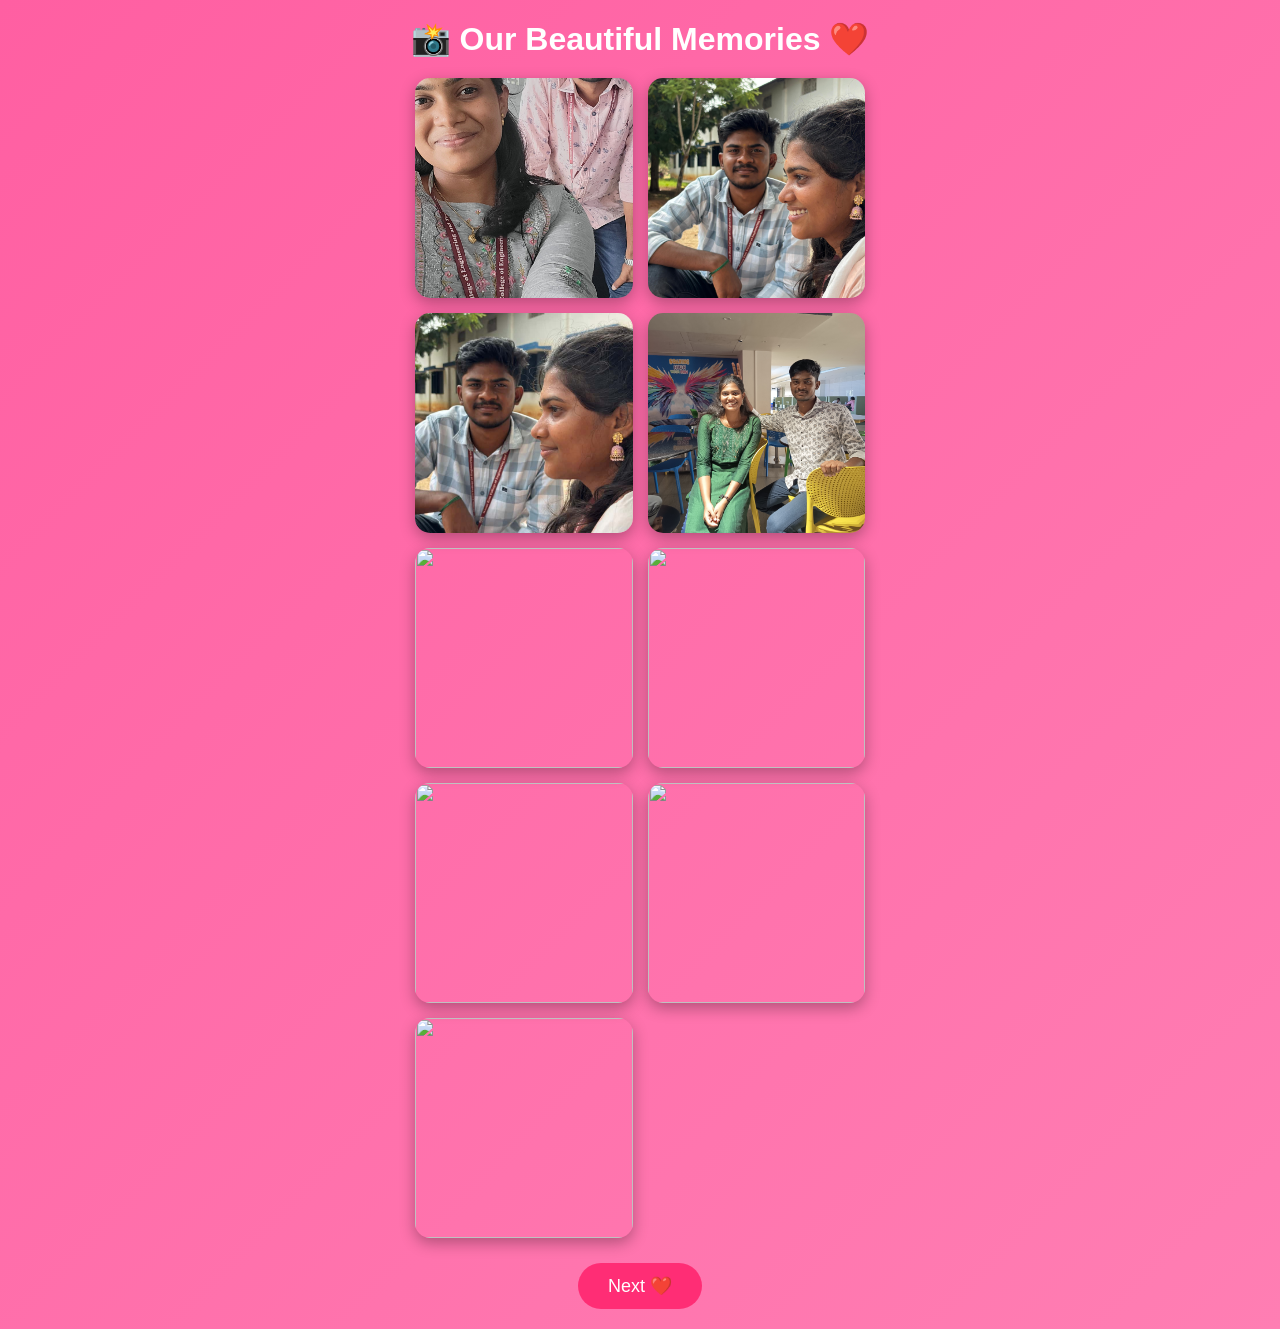
==== gallery.html @ 73e08d82 "Update gallery.html" ====
<!DOCTYPE html>
<html lang="en">
<head>
<meta charset="UTF-8">
<meta name="viewport" content="width=device-width, initial-scale=1.0">
<title>Our Memories ❤️</title>

<style>
*{
margin:0;
padding:0;
box-sizing:border-box;
font-family:Arial,sans-serif;
}

body{
background:linear-gradient(135deg,#ff5fa2,#ff7eb3);
padding:20px;
text-align:center;
}

h1{
color:white;
margin-bottom:20px;
}

.gallery{
display:grid;
grid-template-columns:repeat(2,1fr);
gap:15px;
max-width:450px;
margin:auto;
}

.gallery img{
width:100%;
height:220px;
object-fit:cover;
border-radius:15px;
box-shadow:0 5px 15px rgba(0,0,0,.3);
transition:.3s;
}

.gallery img:hover{
transform:scale(1.05);
}

button{
margin-top:25px;
background:#ff2d75;
color:white;
border:none;
padding:12px 30px;
font-size:18px;
border-radius:30px;
cursor:pointer;
}

button:hover{
background:#ff0a61;
}
</style>

</head>

<body>

<h1>📸 Our Beautiful Memories ❤️</h1>

<div class="gallery">

<img src="images/IMG-20251009-WA0004.jpg" alt="">
<img src="images/IMG-20251013-WA0054.jpg" alt="">
<img src="images/IMG-20251017-WA0032.jpg" alt="">
<img src="images/IMG_20250712_102538.jpg" alt="">
<img src="images/IMG_20250712_102603.jpg" alt="">
<img src="images/SAVE_20251104_203151.jpg" alt="">
<img src="images/SAVE_20251104_203432_1762999286112.jpg" alt="">
<img src="images/SAVE_20251104_203517.jpg" alt="">
<img src="images/Snapshot-551487055.jpg" alt="">

</div>

<button onclick="location.href='letter.html'">
Next ❤️
</button>

</body>
</html>
</script>

</body>
</html>
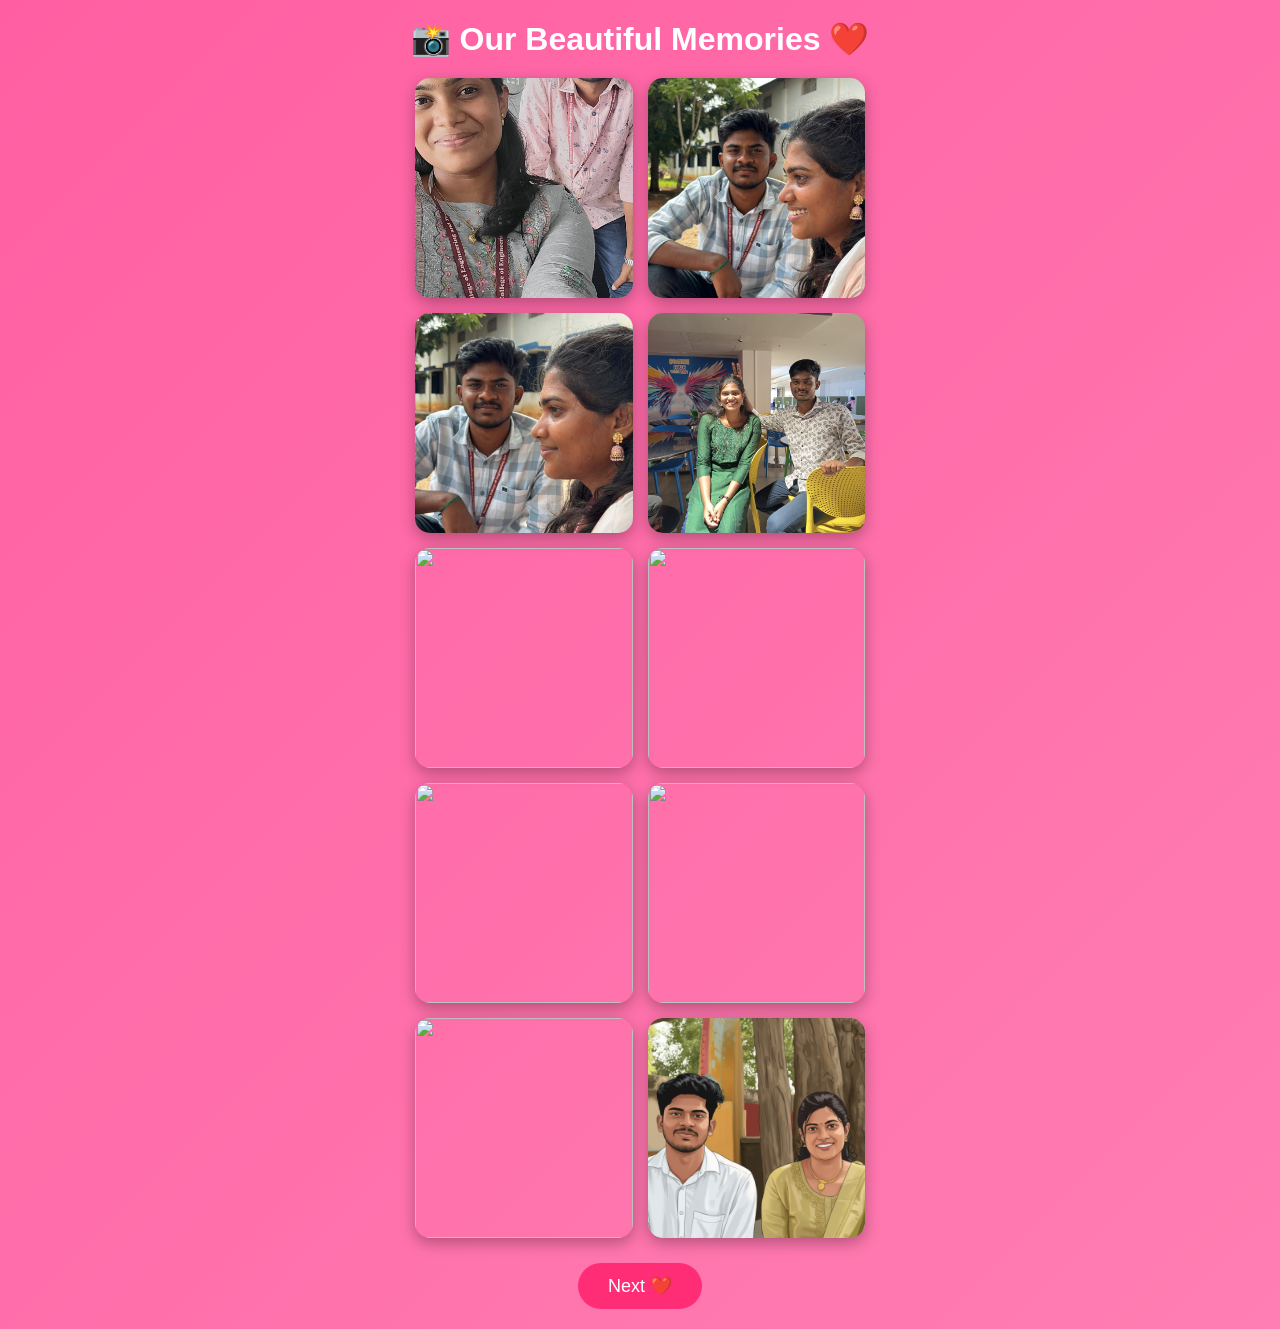
==== commit 66711c90: "Update gallery.html" ====
--- a/gallery.html
+++ b/gallery.html
@@ -78,6 +78,7 @@
 <img src="images/SAVE_20251104_203432_1762999286112.jpg" alt="">
 <img src="images/SAVE_20251104_203517.jpg" alt="">
 <img src="images/Snapshot-551487055.jpg" alt="">
+<img src="images/Screenshot_2026-07-16-11-45-37-908_com.miui.gallery.jpg" alt="">
 
 </div>
 
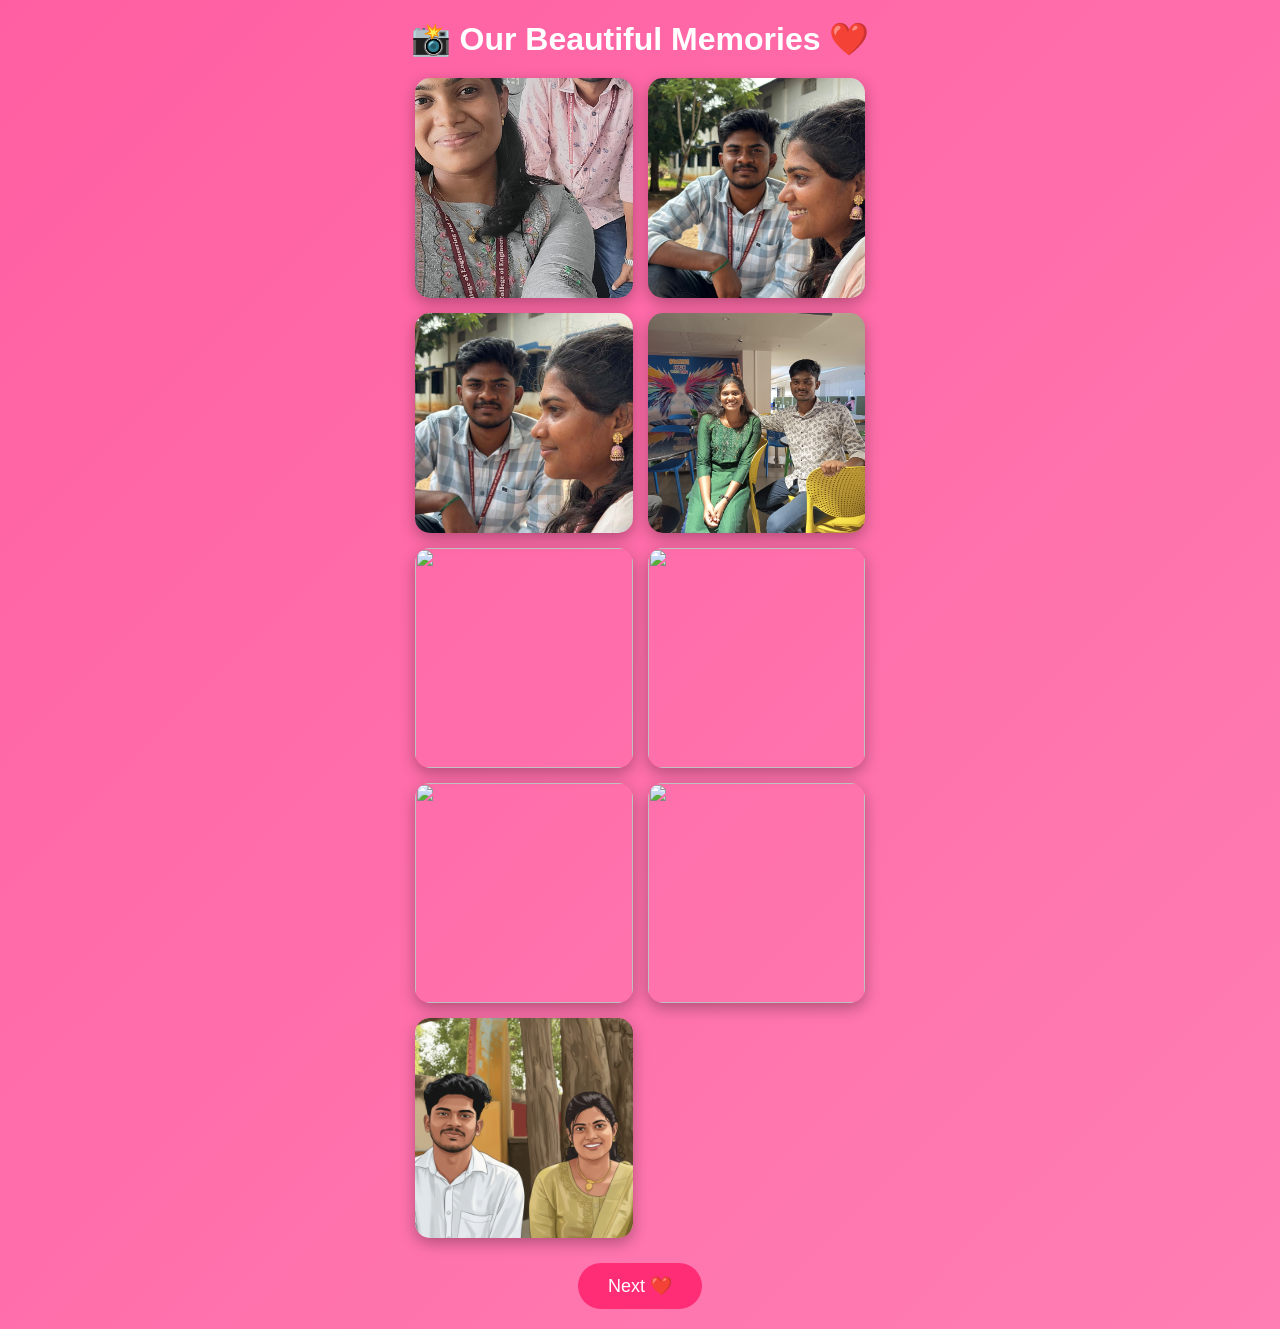
==== commit 66aa5f7c: "Remove Snapshot image from gallery Removed an image from the gallery." ====
--- a/gallery.html
+++ b/gallery.html
@@ -77,7 +77,6 @@
 <img src="images/SAVE_20251104_203151.jpg" alt="">
 <img src="images/SAVE_20251104_203432_1762999286112.jpg" alt="">
 <img src="images/SAVE_20251104_203517.jpg" alt="">
-<img src="images/Snapshot-551487055.jpg" alt="">
 <img src="images/Screenshot_2026-07-16-11-45-37-908_com.miui.gallery.jpg" alt="">
 
 </div>
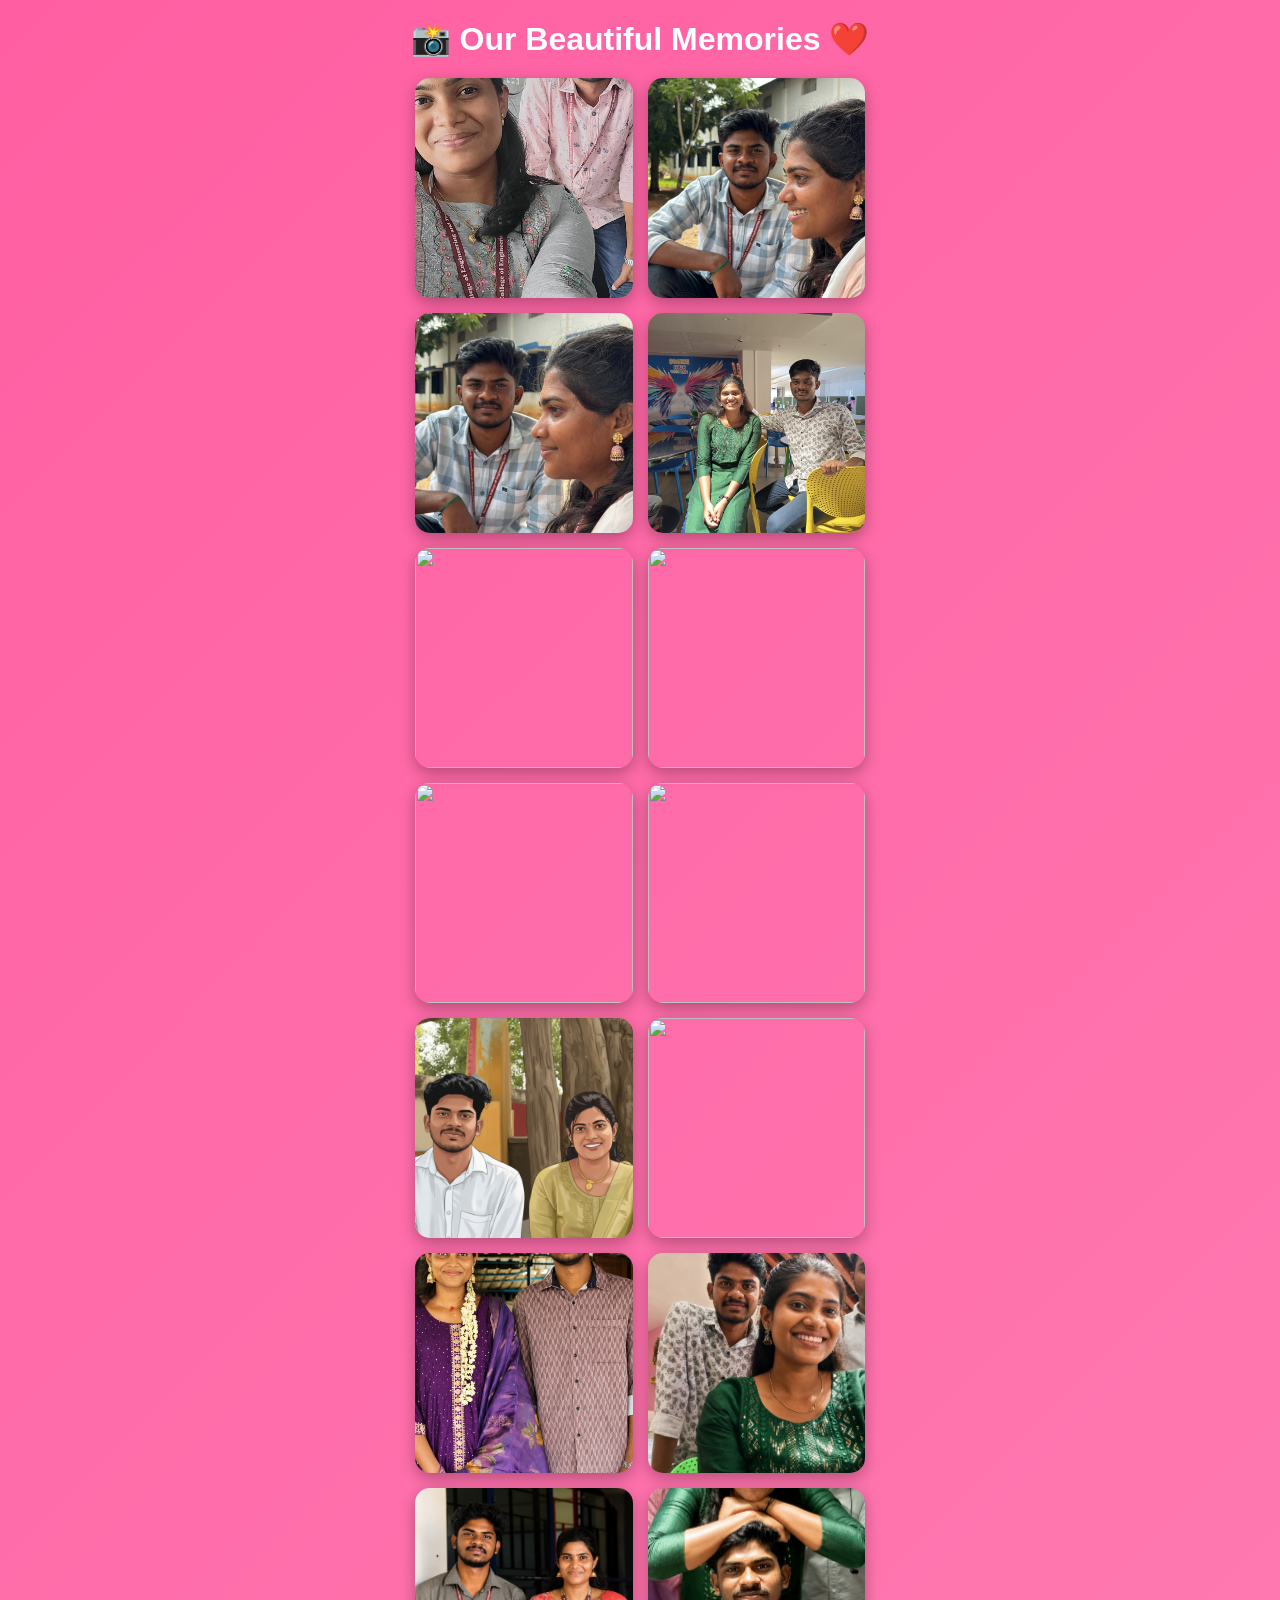
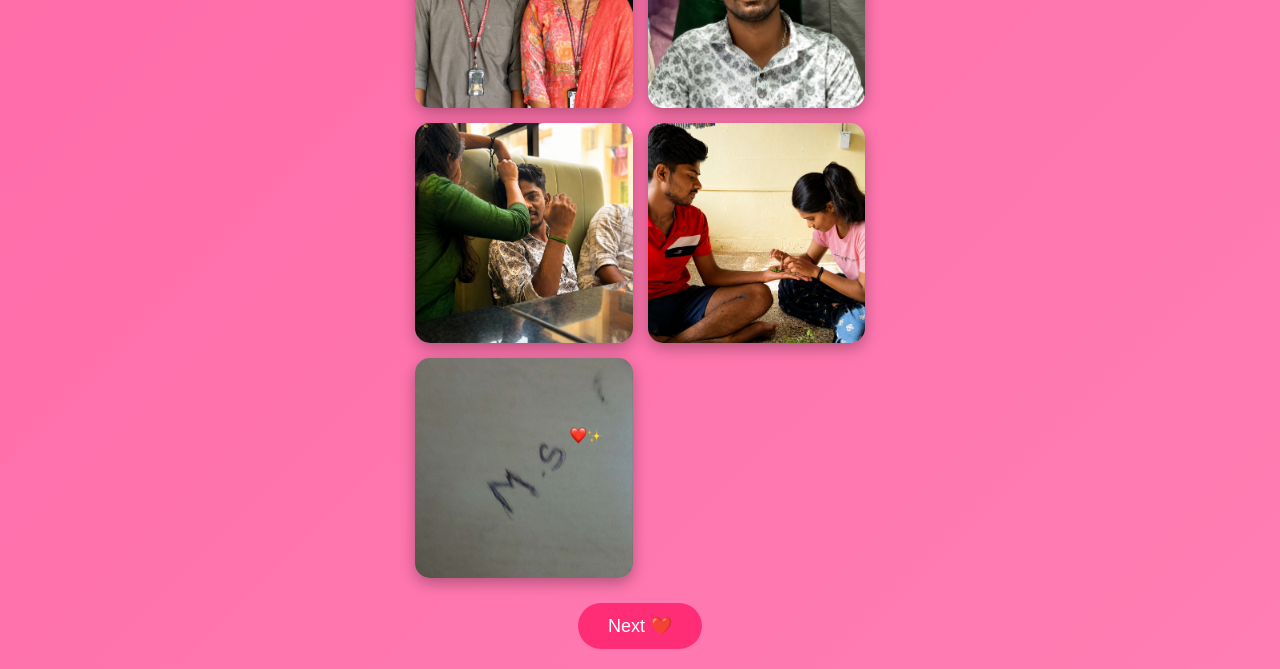
==== commit 0161f15e: "Update gallery.html" ====
--- a/gallery.html
+++ b/gallery.html
@@ -78,7 +78,15 @@
 <img src="images/SAVE_20251104_203432_1762999286112.jpg" alt="">
 <img src="images/SAVE_20251104_203517.jpg" alt="">
 <img src="images/Screenshot_2026-07-16-11-45-37-908_com.miui.gallery.jpg" alt="">
-
+<img src="images/file_00000000d3d048211b213374ae06757b6.png">
+<img src="images/file_00000000d1bc82119bf8dbcfc5b3d57f.png">
+<img src="images/file_0000000064748211bd1cda0f2bd62fc2.png">
+<img src="images/file_000000008ccc8211b26b03b080ac59b3.png">
+<img src="images/file_000000008ed88209914a0b63e7177c0d.png">
+<img src="images/file_00000000dd4c8209b4bfc10ae198941d.png">
+<img src="images/file_0000000088f08211b182379522331c7e.png">
+<img src="images/IMG_20260731_124142.jpg">
+  
 </div>
 
 <button onclick="location.href='letter.html'">
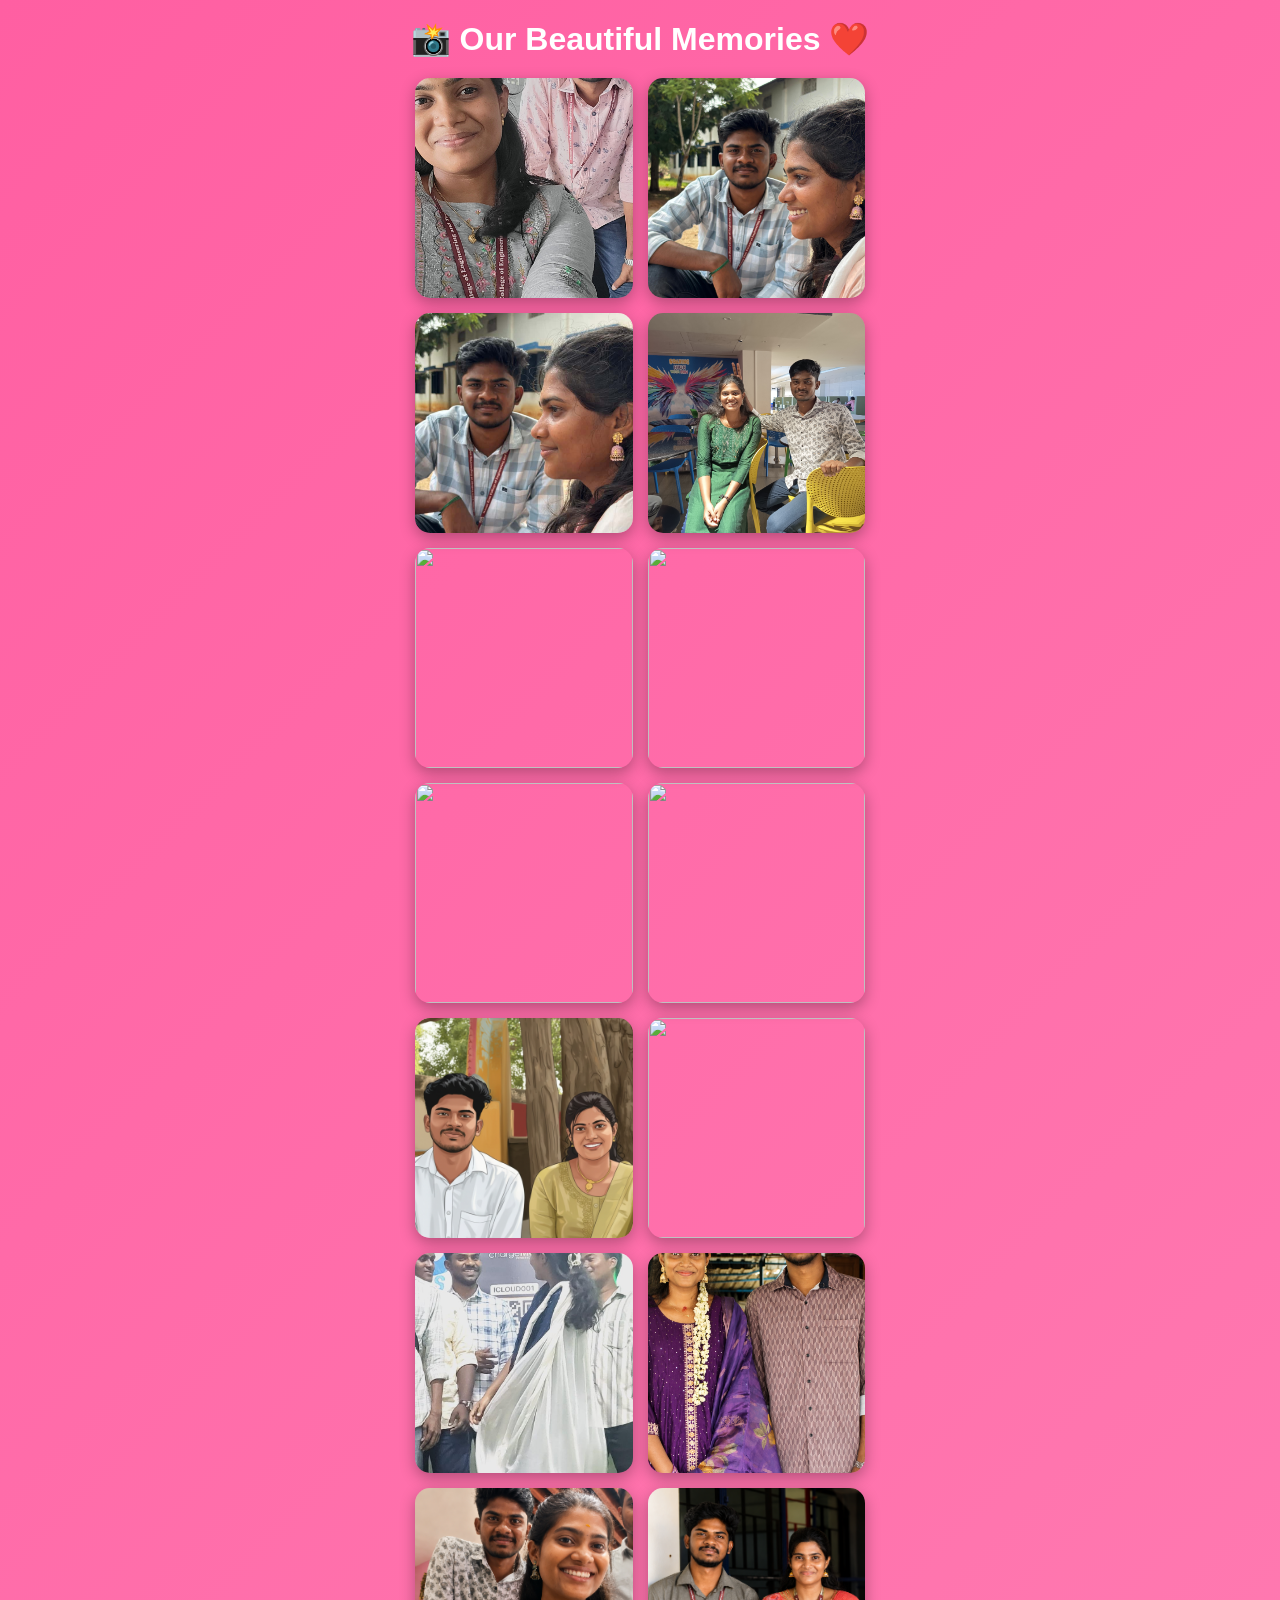
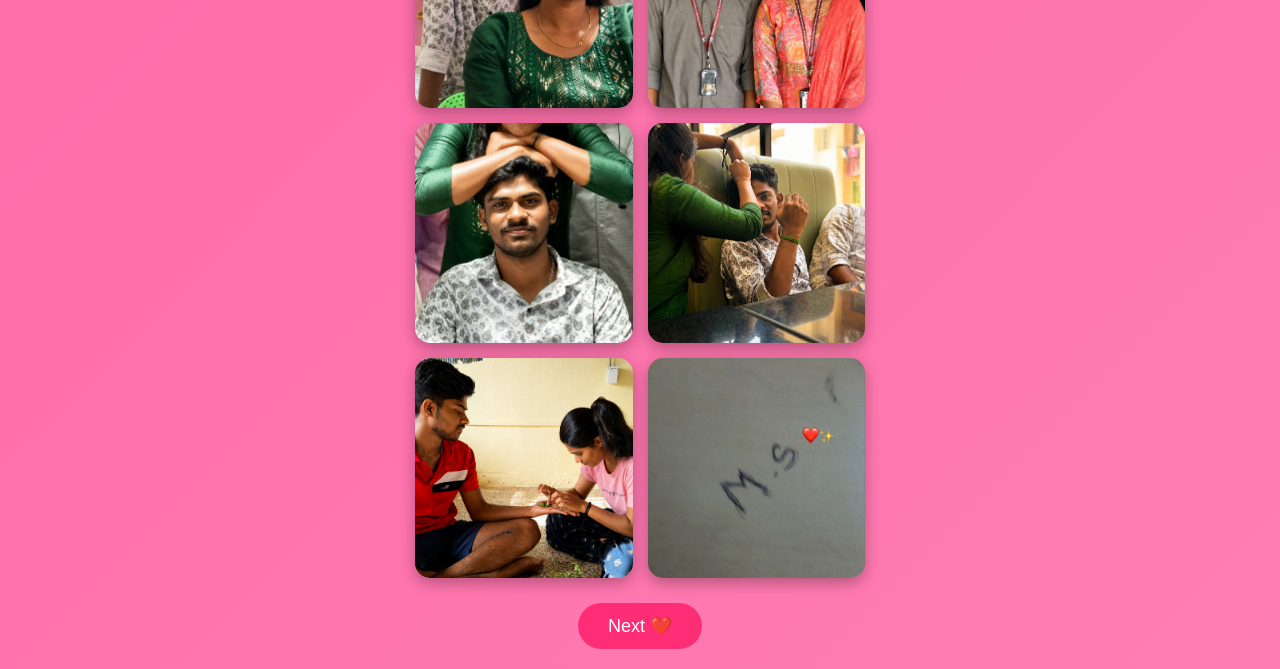
==== commit b5f3d0ad: "Update gallery.html" ====
--- a/gallery.html
+++ b/gallery.html
@@ -78,7 +78,8 @@
 <img src="images/SAVE_20251104_203432_1762999286112.jpg" alt="">
 <img src="images/SAVE_20251104_203517.jpg" alt="">
 <img src="images/Screenshot_2026-07-16-11-45-37-908_com.miui.gallery.jpg" alt="">
-<img src="images/file_00000000d3d048211b213374ae06757b6.png">
+<img src="images/file_00000000d3d048211b213374ae06757b.png">
+<img src="images/IMG-20250715-WA0017_1766973735692.jpg" alt="">
 <img src="images/file_00000000d1bc82119bf8dbcfc5b3d57f.png">
 <img src="images/file_0000000064748211bd1cda0f2bd62fc2.png">
 <img src="images/file_000000008ccc8211b26b03b080ac59b3.png">
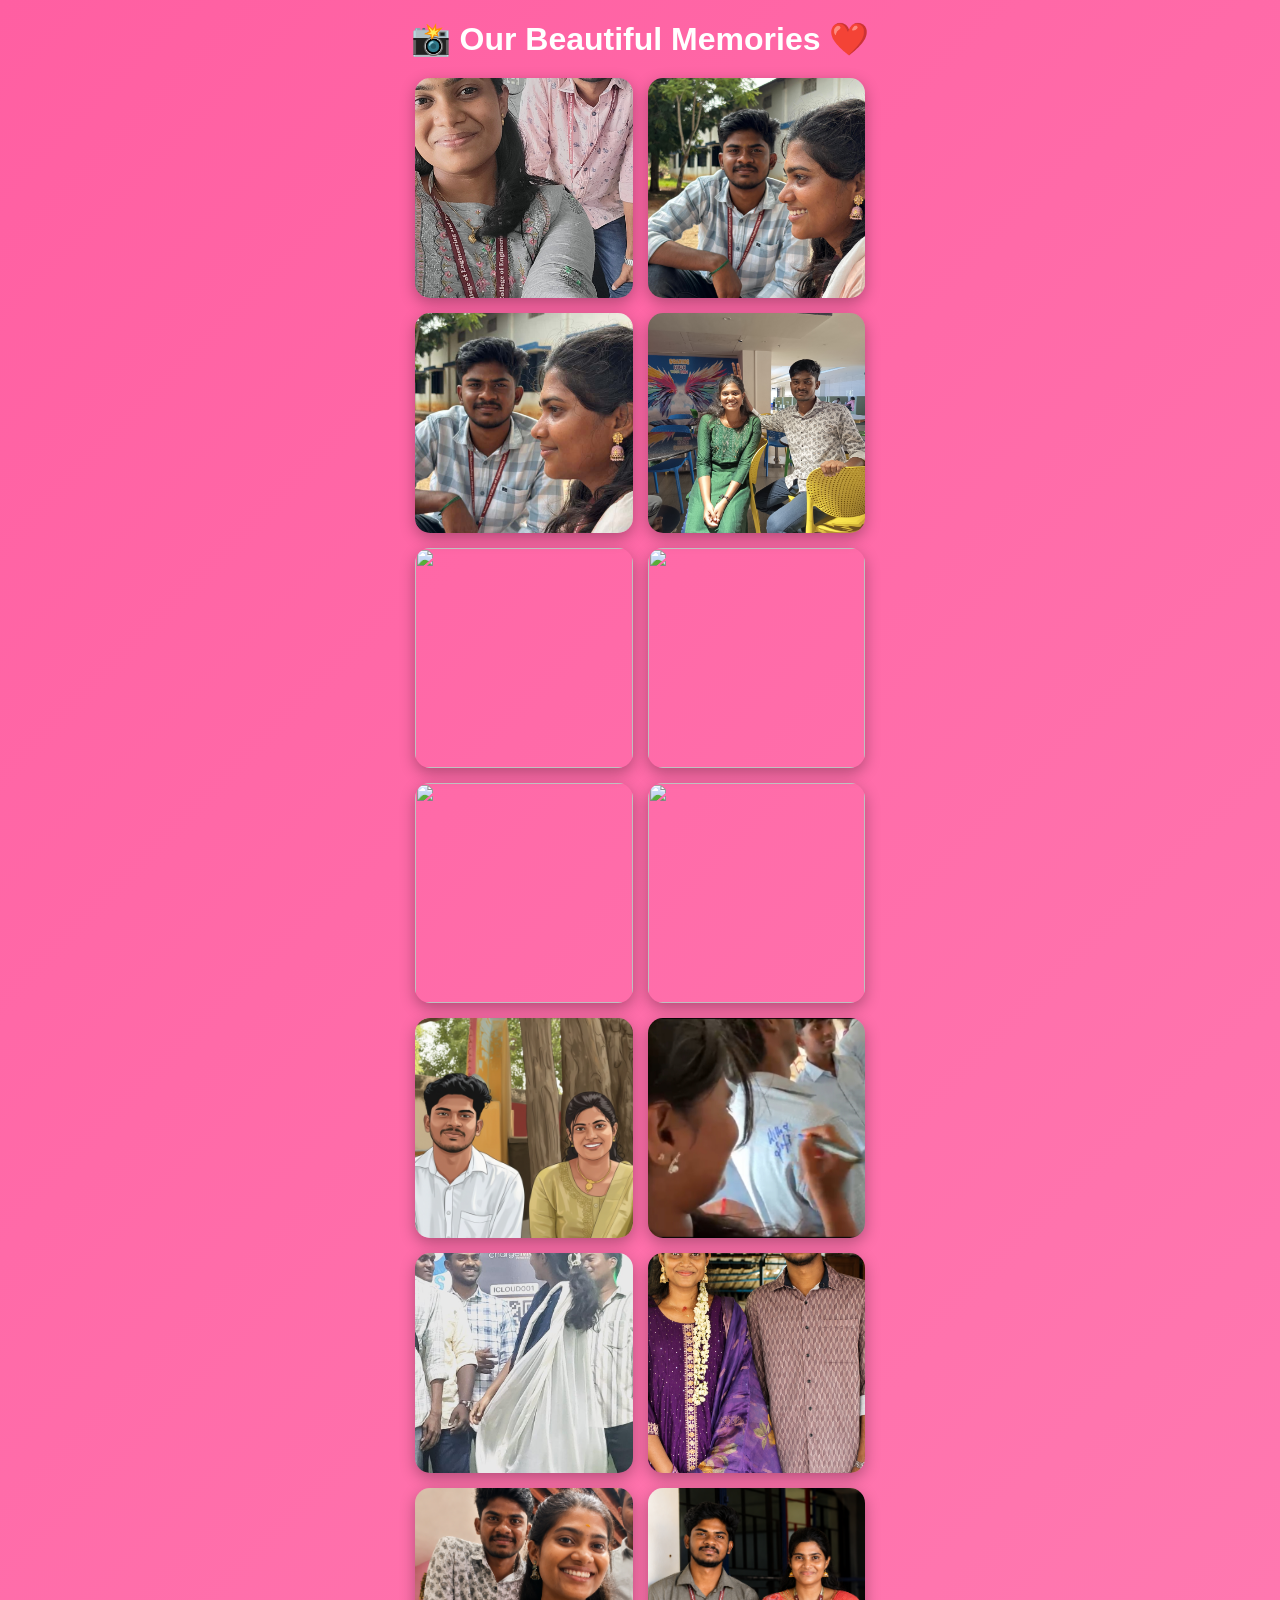
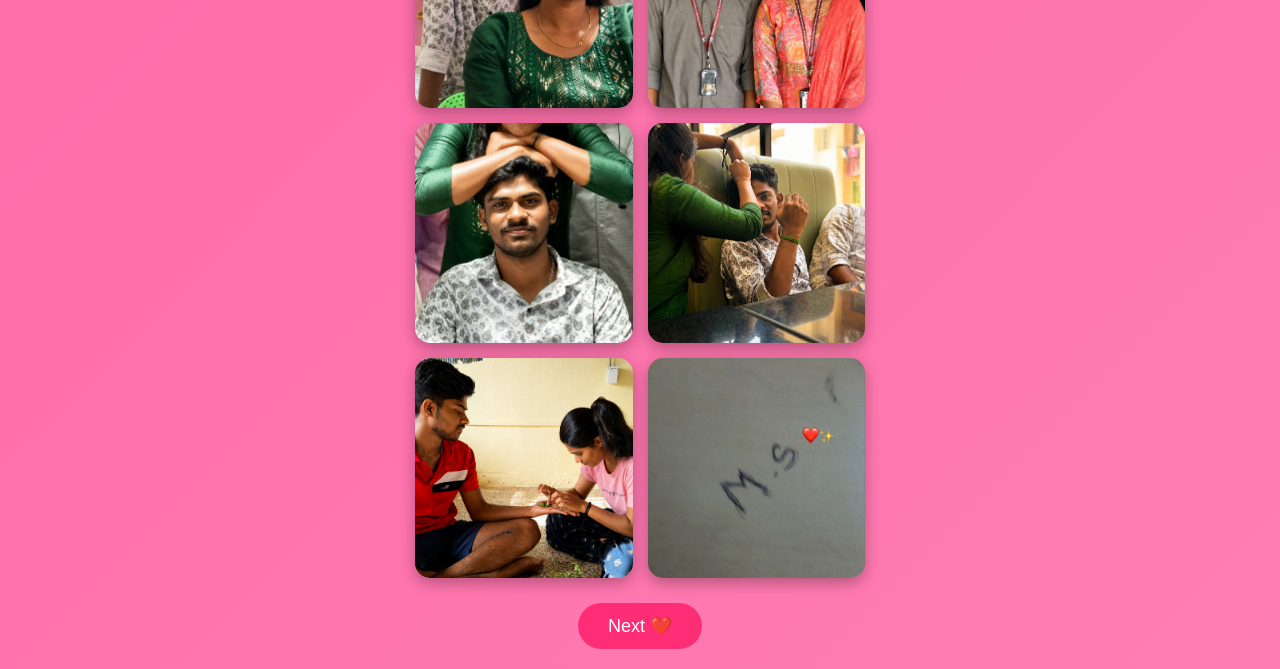
==== commit 5e7e40a1: "Update gallery.html" ====
--- a/gallery.html
+++ b/gallery.html
@@ -78,7 +78,7 @@
 <img src="images/SAVE_20251104_203432_1762999286112.jpg" alt="">
 <img src="images/SAVE_20251104_203517.jpg" alt="">
 <img src="images/Screenshot_2026-07-16-11-45-37-908_com.miui.gallery.jpg" alt="">
-<img src="images/file_00000000d3d048211b213374ae06757b.png">
+<img src="images/IMG_20260801_115610.jpg" alt="">
 <img src="images/IMG-20250715-WA0017_1766973735692.jpg" alt="">
 <img src="images/file_00000000d1bc82119bf8dbcfc5b3d57f.png">
 <img src="images/file_0000000064748211bd1cda0f2bd62fc2.png">
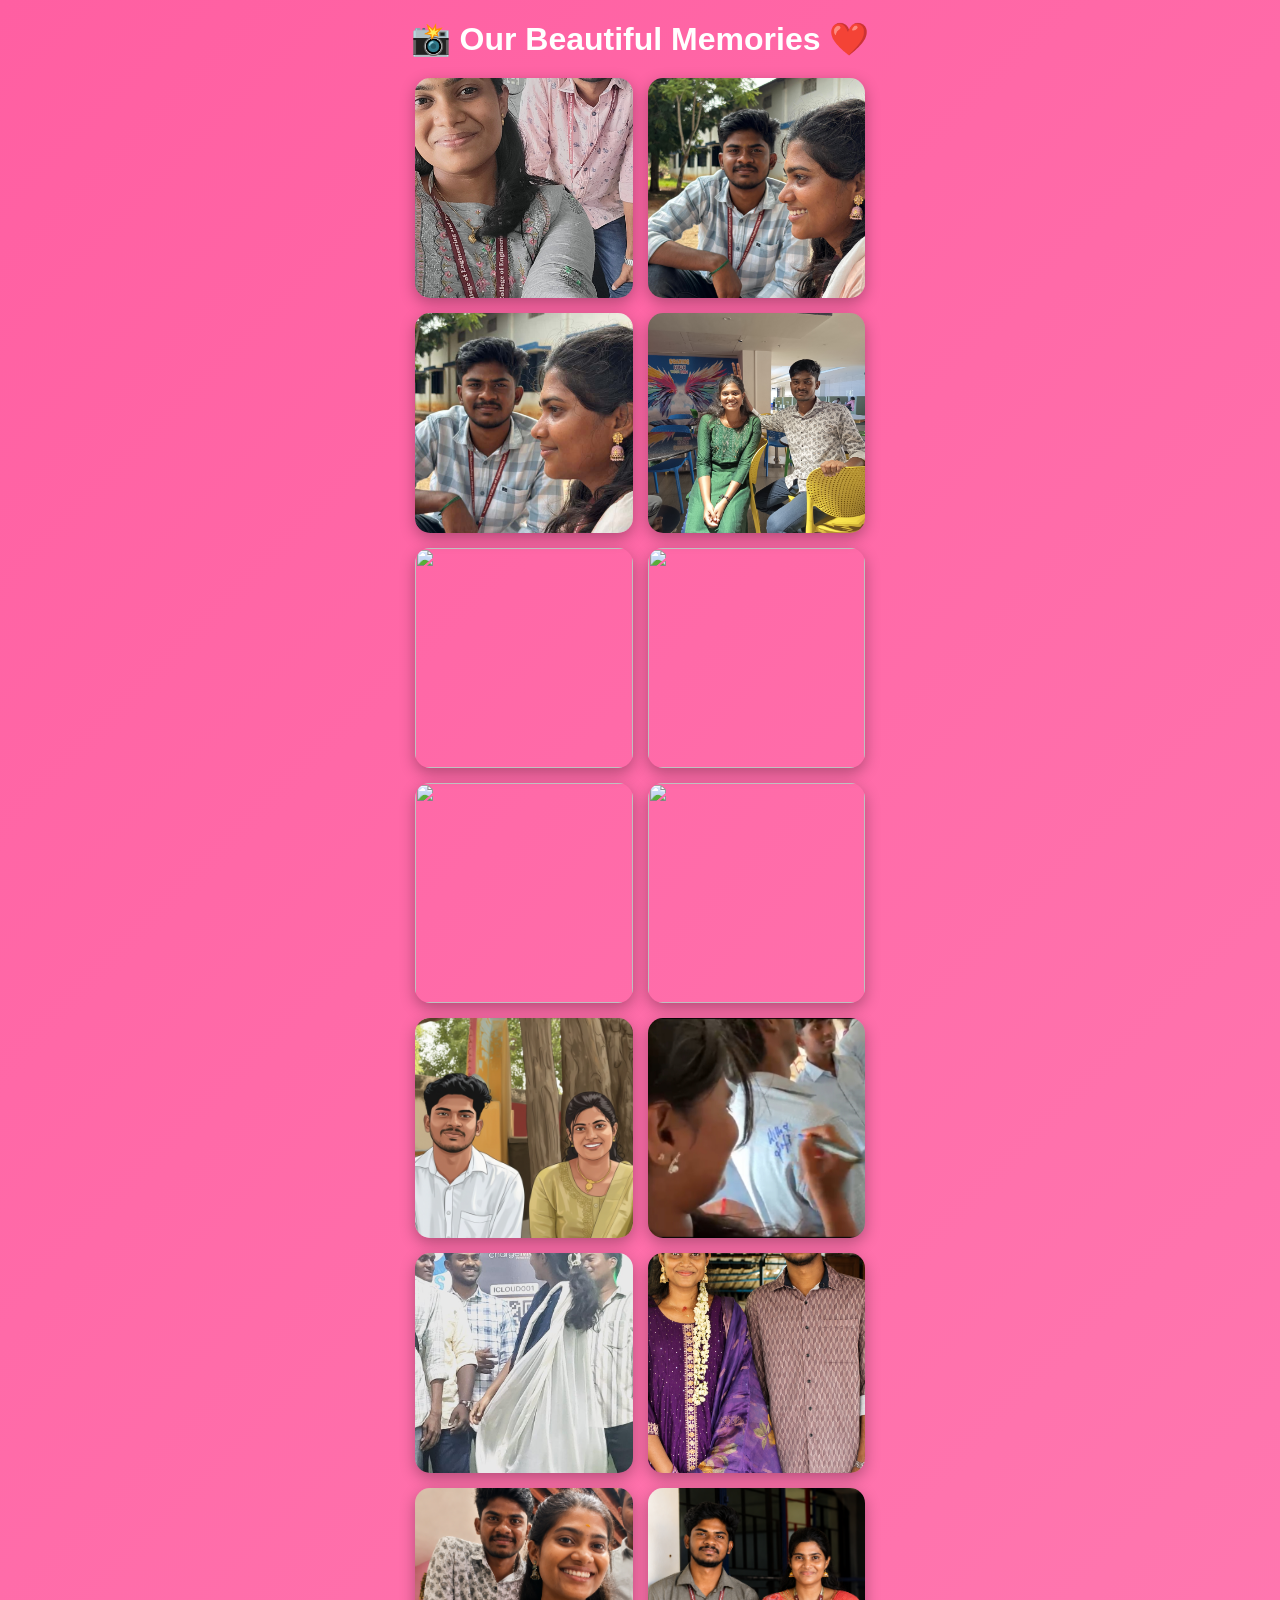
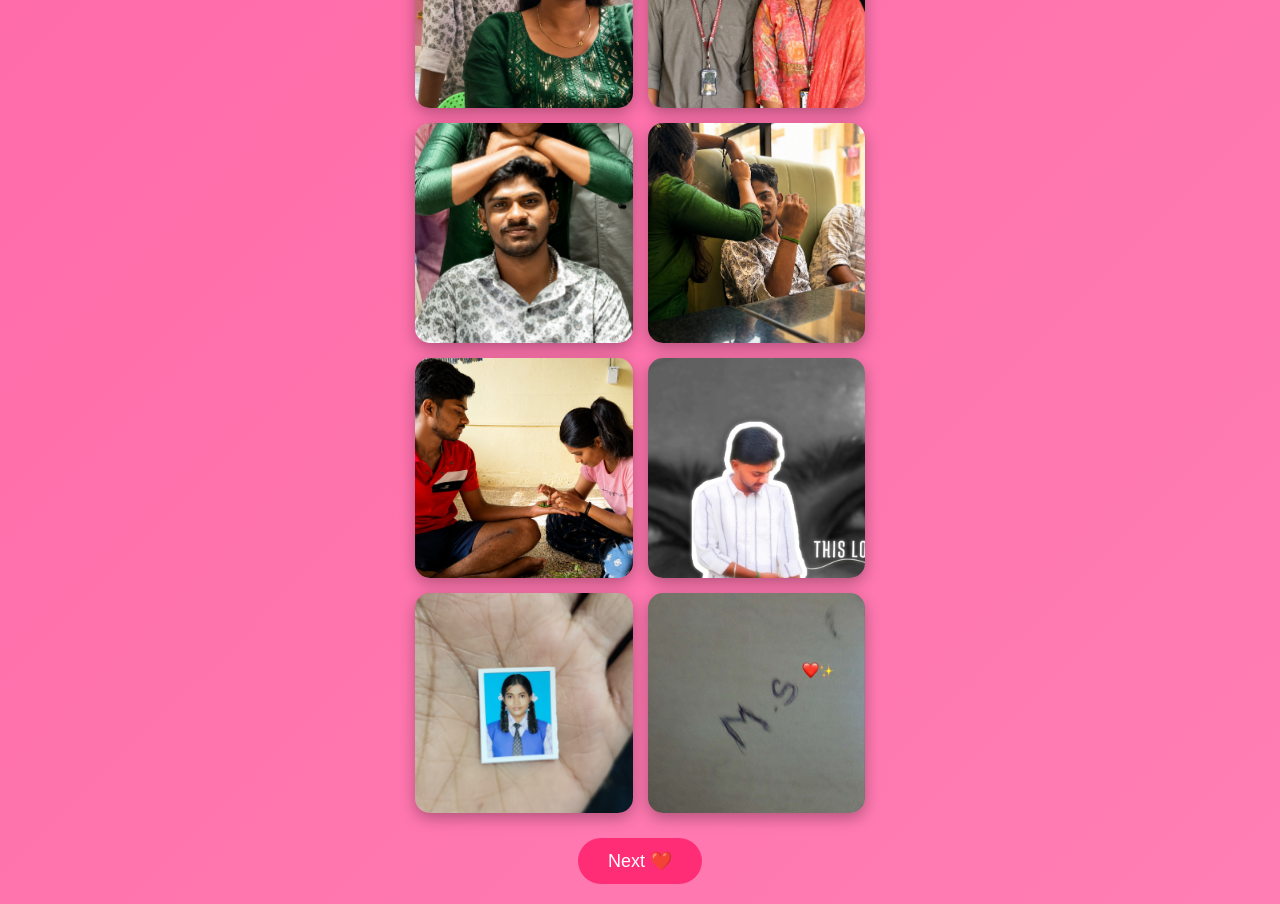
==== commit a2abb58b: "Update gallery.html" ====
--- a/gallery.html
+++ b/gallery.html
@@ -86,6 +86,8 @@
 <img src="images/file_000000008ed88209914a0b63e7177c0d.png">
 <img src="images/file_00000000dd4c8209b4bfc10ae198941d.png">
 <img src="images/file_0000000088f08211b182379522331c7e.png">
+<img src="images/IMG_20260801_124511.jpg" alt="">
+<img src="images/IMG-20251106-WA0039.jpg" alt="">
 <img src="images/IMG_20260731_124142.jpg">
   
 </div>
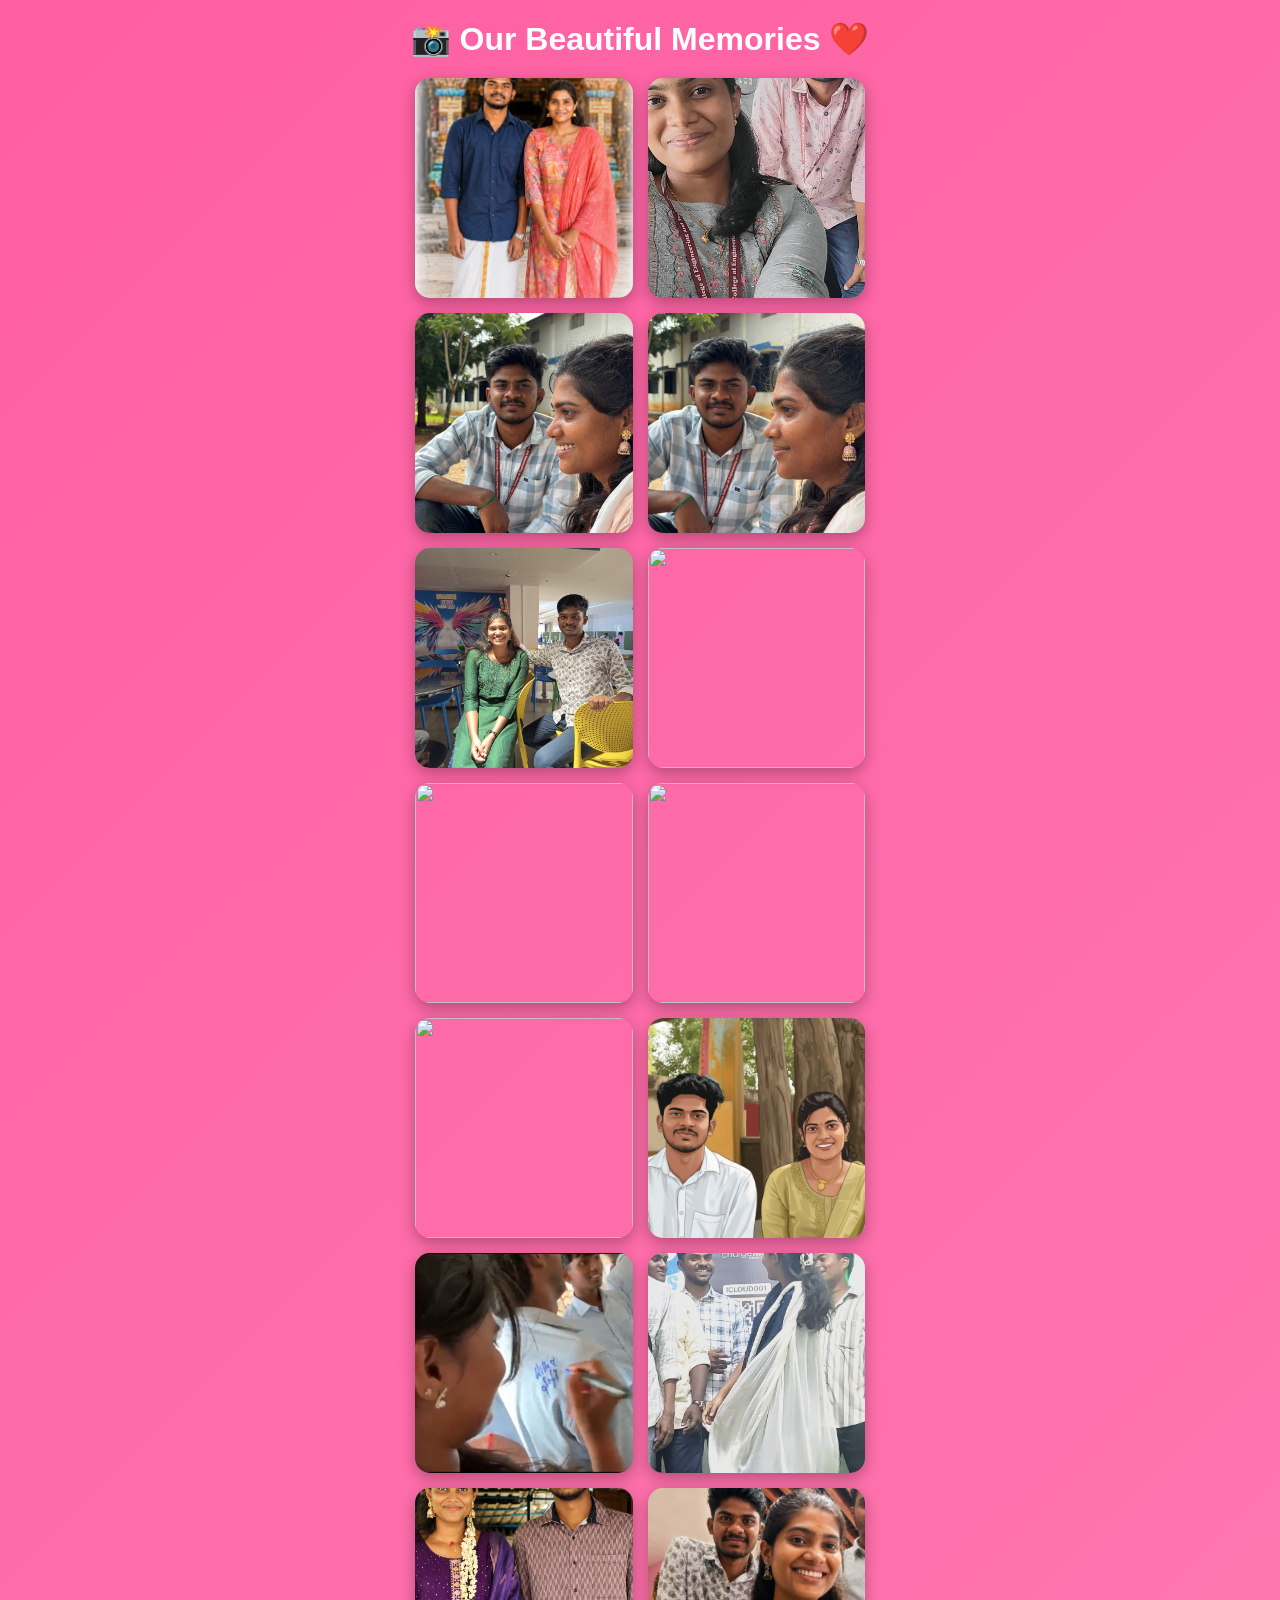
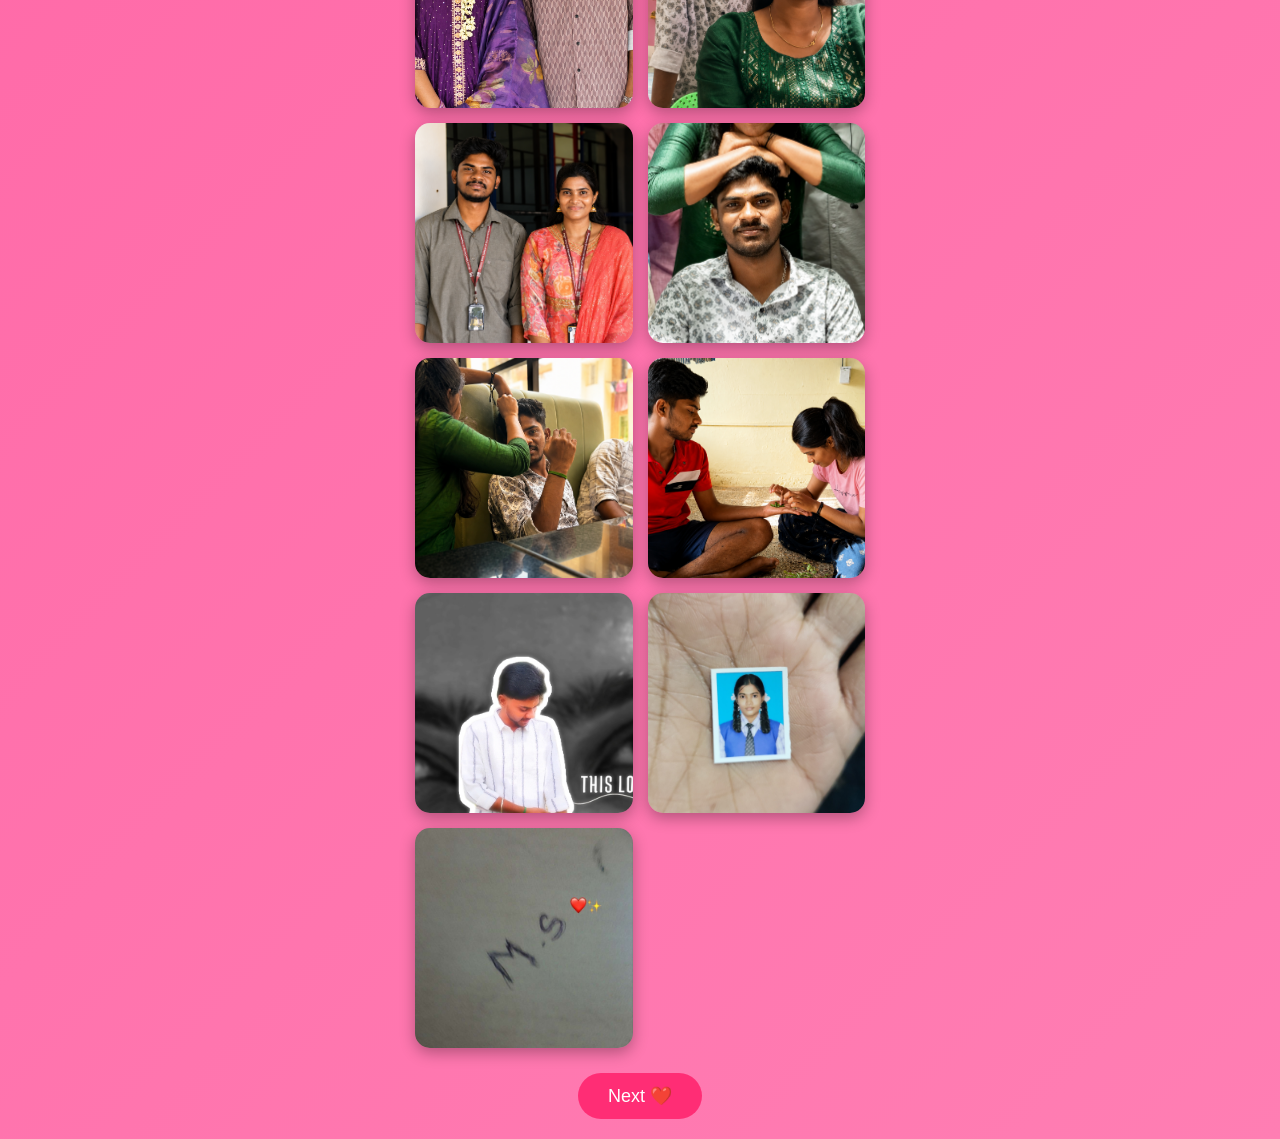
==== commit 51336377: "Add new image to gallery" ====
--- a/gallery.html
+++ b/gallery.html
@@ -68,7 +68,8 @@
 <h1>📸 Our Beautiful Memories ❤️</h1>
 
 <div class="gallery">
-
+  
+<img src="images/file_00000000756c820782f5dd54462d6d61.png" alt="">
 <img src="images/IMG-20251009-WA0004.jpg" alt="">
 <img src="images/IMG-20251013-WA0054.jpg" alt="">
 <img src="images/IMG-20251017-WA0032.jpg" alt="">
